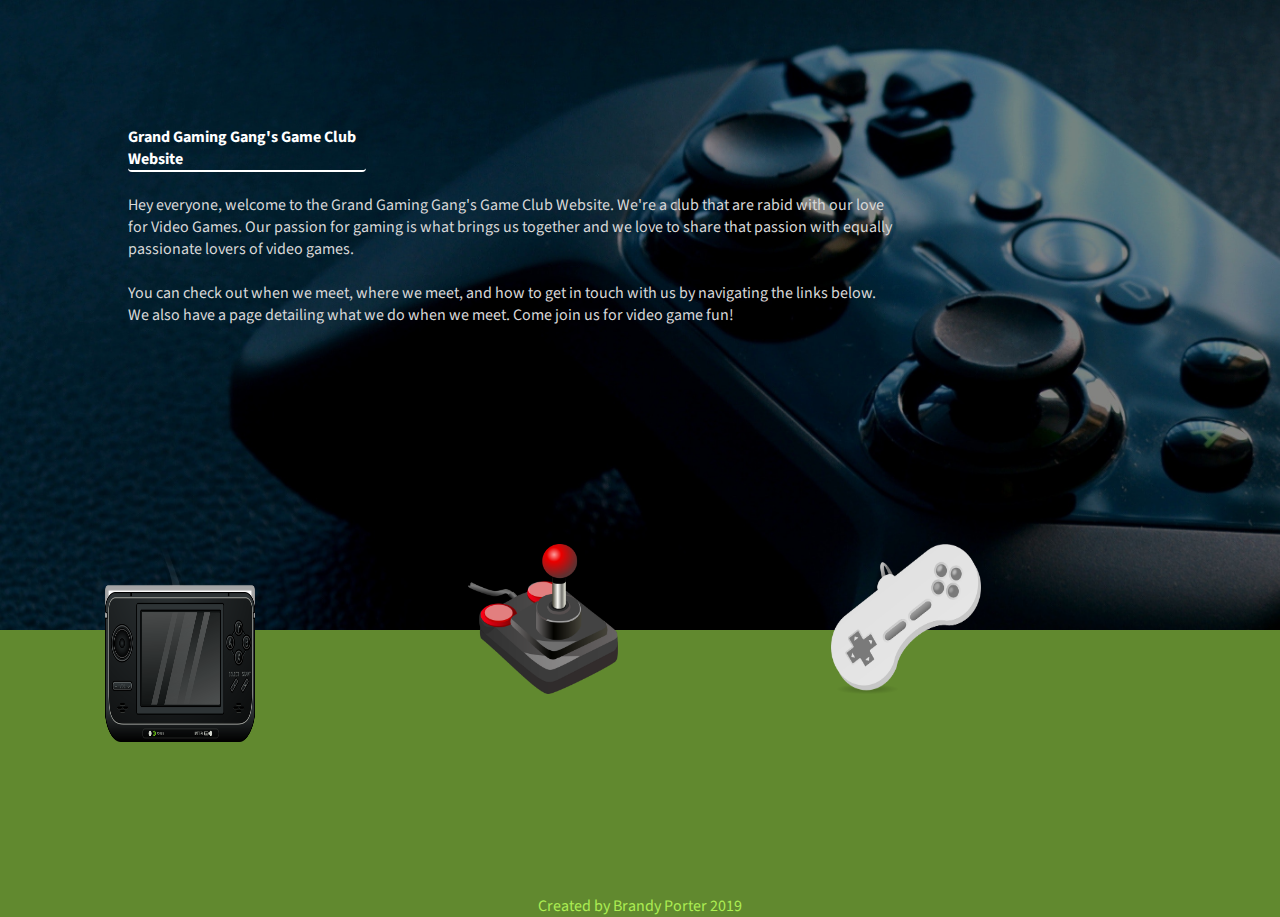
==== index.html @ 56970a91 "Initialization of Video Game Website Repository" ====
<!DOCTYPE html>
<html>
	<head>
		<meta charset="UTF-8">
		<meta name="viewport" content="width=device-width, initial-scale=1.0">
		<title>Grand Gaming Gang's Game Club Website</title>
		<link rel="stylesheet" href="https://use.fontawesome.com/releases/v5.8.1/css/all.css" integrity="sha384-50oBUHEmvpQ+1lW4y57PTFmhCaXp0ML5d60M1M7uH2+nqUivzIebhndOJK28anvf" crossorigin="anonymous">
		<script src="https://code.jquery.com/jquery-3.4.0.min.js"></script>
		<link href="https://fonts.googleapis.com/css?family=Source+Sans+Pro" rel="stylesheet">
		<link rel="stylesheet" href="stylesheet/games.css">
	</head>
	<body>
		<div id="header" class="header-content">
			<div id="header-body">
				<h1>Grand Gaming Gang's Game Club Website</h1>
				<br/>
				<p>Hey everyone, welcome to the Grand Gaming Gang's Game Club Website. We're a club that are rabid with our love for Video Games. Our passion for gaming is what brings us together and we love to share that passion with equally passionate lovers of video games.</p><br/><p>You can check out when we meet, where we meet, and how to get in touch with us by navigating the links below. We also have a page detailing what we do when we meet. Come join us for video game fun!</p>
			</div>
		</div>
		<br/>
		<div class="nav">
			<div class="navRow">
				<div class="rowItem">
					<div id="home"><p>Home</p></div><br/>
					<a href=""><img class="nav-img" src="img/gamepad_1.png" alt=""></a>
				</div>

				<div class="rowItem">
					<div id="about"><p>About</p></div><br/>
					<a href=""><img class="nav-img" src="img/gamepad_2.png" alt=""></a>
				</div>

				<div class="rowItem">
					<div id="contact"><p>Contact</p></div><br/>
					<a href=""><img class="nav-img" src="img/gamepad_3.png" alt=""></a>
				</div>

				<div class="rowItem">
					<div id="join"><p>Join Us</p></div><br/>
					<div><a href=""><img class="nav-img" src="img/gamepad_4.png" alt=""></a></div>
				</div>
			</div>
		</div>
		<br/>
		<div class="footer">
			<p class="footer-contact">
				<a href=""><i class="fab fa-twitter-square twitter"></i></a>
				<a href=""><i class="fab fa-linkedin linkedin"></i></a>
				<a href=""><i class="fab fa-github-square github"></i></a>
			</p>
			<br/>
			<p>Created by Brandy Porter 2019</p>	
		</div>
	</body>
</html>
---- stylesheet/games.css ----
/*Universal Selector for Reseting */
* {
        margin: 0;
        padding: 0;
        border: 0;
        outline: 0;
        font-size: 100%;
        vertical-align: baseline;
        background: transparent;
    }

body{
	font-family:'Source Sans Pro', sans-serif;
	background-color:#61892f;
}
.header-content{
	background-image:url("../img/game_background.jpg");
	background-size:cover;
}

#header{
	height:70vh;
	width:100vw;
	
}

#header-body > h1{
	color:white;
	width:31%;
	border-bottom:2px solid white;
	border-bottom-left-radius:4px;
	border-bottom-right-radius:4px;
}

#header-body > p{
	color:#d8d8d8;

}

#header-body{
	position:relative;
	top:20%;
	left:10%;
	width:60%;
}

.nav-img{
	width:150px;
	height:150px;
	margin-top:-130px;
	margin-left:105px;
	margin-right:105px;
}

.nav-img:hover{
	-webkit-filter: drop-shadow(2px 2px 0 #aced53)
            drop-shadow(-2px 2px 0 #aced53)
            drop-shadow(2px -2px 0 #aced53)
            drop-shadow(-2px -2px 0 #aced53);

	filter: drop-shadow(2px 2px 0 #aced53)
	        drop-shadow(-2px 2px 0 #aced53)
	        drop-shadow(2px -2px 0 #aced53)
	        drop-shadow(-2px -2px 0 #aced53);
}

.footer{
	text-align:center;
	color:#aced53;
}

.footer i{
	color:#86c232;
	font-size:72px;
	margin-left:20px;
	margin-right:20px;
}

i:hover{
	color:#aced53;
}

.rowItem{
	display:inline-block;
	vertical-align:top;
}

#home, #about, #contact, #join{
	display:none;
	position:relative;
	top:-135px;
	font-size:24px;
	color:#aced53;
	margin-left:145px;
	margin-right:110px;
}
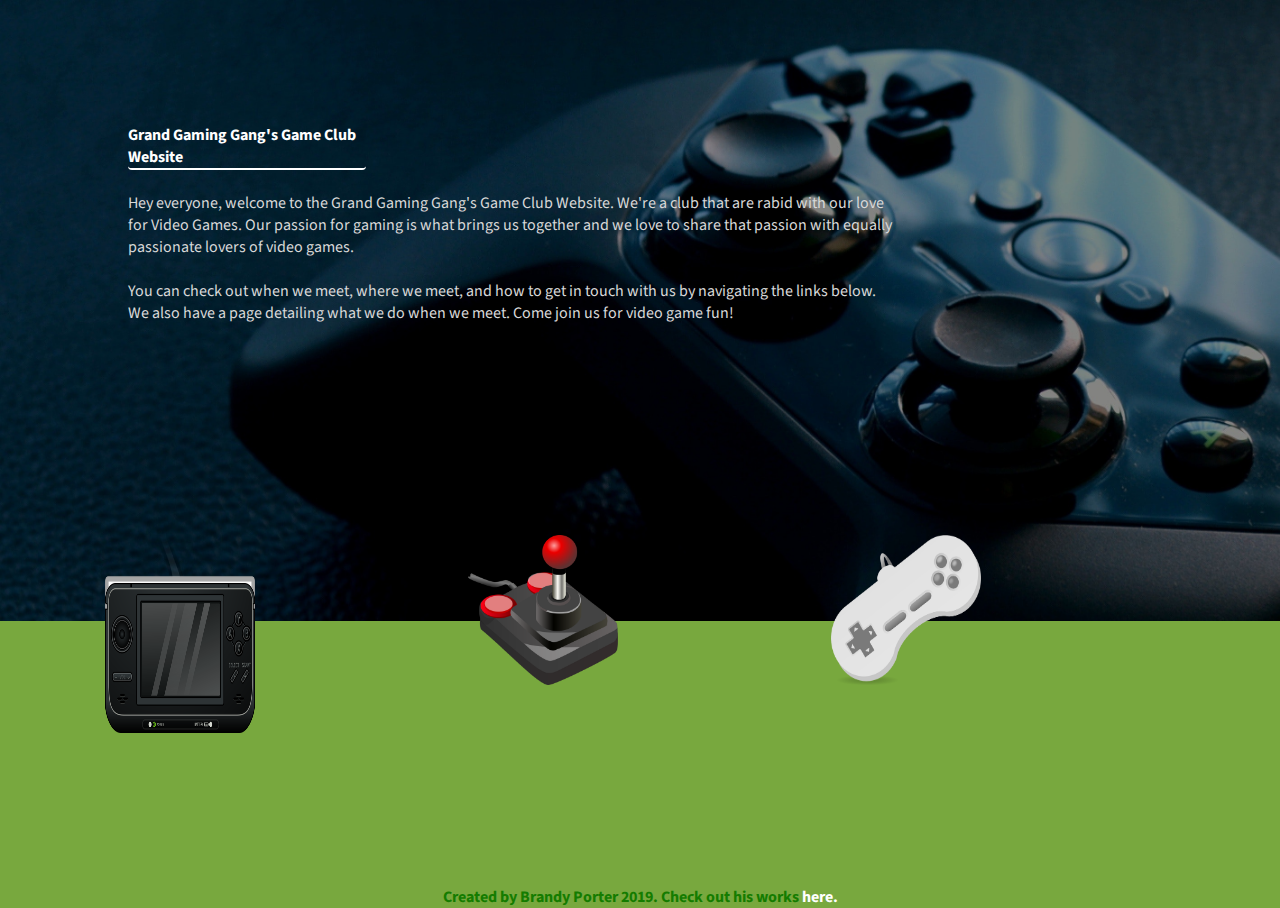
==== commit 08a6e7b2: "Added portfolio link" ====
--- a/index.html
+++ b/index.html
@@ -8,9 +8,10 @@
 		<script src="https://code.jquery.com/jquery-3.4.0.min.js"></script>
 		<link href="https://fonts.googleapis.com/css?family=Source+Sans+Pro" rel="stylesheet">
 		<link rel="stylesheet" href="stylesheet/games.css">
+		<script src="scripts/games.js"></script>
 	</head>
 	<body>
-		<div id="header" class="header-content">
+		<div id="header" class="header-content-home">
 			<div id="header-body">
 				<h1>Grand Gaming Gang's Game Club Website</h1>
 				<br/>
@@ -22,22 +23,22 @@
 			<div class="navRow">
 				<div class="rowItem">
 					<div id="home"><p>Home</p></div><br/>
-					<a href=""><img class="nav-img" src="img/gamepad_1.png" alt=""></a>
+					<a href="index.html"><img class="nav-img" src="img/gamepad_1.png" value="home" alt="index" onmouseover="showElement(this)" onmouseout="showElement(this)"></a>
 				</div>
 
 				<div class="rowItem">
 					<div id="about"><p>About</p></div><br/>
-					<a href=""><img class="nav-img" src="img/gamepad_2.png" alt=""></a>
+					<a href="about.html"><img class="nav-img" src="img/gamepad_2.png" value="about" alt="" onmouseover="showElement(this)" onmouseout="showElement(this)"></a>
 				</div>
 
 				<div class="rowItem">
 					<div id="contact"><p>Contact</p></div><br/>
-					<a href=""><img class="nav-img" src="img/gamepad_3.png" alt=""></a>
+					<a href="contact.html"><img class="nav-img" src="img/gamepad_3.png" value="contact" alt="" onmouseover="showElement(this)" onmouseout="showElement(this)"></a>
 				</div>
 
 				<div class="rowItem">
 					<div id="join"><p>Join Us</p></div><br/>
-					<div><a href=""><img class="nav-img" src="img/gamepad_4.png" alt=""></a></div>
+					<div><a href="join.html"><img class="nav-img" src="img/gamepad_4.png" value="join" alt="" onmouseover="showElement(this)" onmouseout="showElement(this)"></a></div>
 				</div>
 			</div>
 		</div>
@@ -49,7 +50,7 @@
 				<a href=""><i class="fab fa-github-square github"></i></a>
 			</p>
 			<br/>
-			<p>Created by Brandy Porter 2019</p>	
+			<p class="footer-author">Created by Brandy Porter 2019. Check out his works <a href="http://www.theforsakenwanderer.us/index.html">here.</a></p>	
 		</div>
 	</body>
 </html>--- a/stylesheet/games.css
+++ b/stylesheet/games.css
@@ -11,15 +11,30 @@
 
 body{
 	font-family:'Source Sans Pro', sans-serif;
-	background-color:#61892f;
+	background-color:#78a83e;
 }
-.header-content{
+.header-content-home{
 	background-image:url("../img/game_background.jpg");
 	background-size:cover;
 }
 
+.header-content-about{
+	background-image:url("../img/game_background_2.jpg");
+	background-size:cover;
+}
+
+.header-content-contact{
+	background-image:url("../img/game_background_3.jpg");
+	background-size:cover;
+}
+
+.header-content-join{
+	background-image:url("../img/game_background_4.png");
+	background-size:cover;
+}
+
 #header{
-	height:70vh;
+	height:69vh;
 	width:100vw;
 	
 }
@@ -30,6 +45,10 @@
 	border-bottom:2px solid white;
 	border-bottom-left-radius:4px;
 	border-bottom-right-radius:4px;
+}
+
+#header-body > h3{
+	color:white;
 }
 
 #header-body > p{
@@ -53,31 +72,35 @@
 }
 
 .nav-img:hover{
-	-webkit-filter: drop-shadow(2px 2px 0 #aced53)
-            drop-shadow(-2px 2px 0 #aced53)
-            drop-shadow(2px -2px 0 #aced53)
-            drop-shadow(-2px -2px 0 #aced53);
+	-webkit-filter: drop-shadow(2px 2px 0 #94ff00)
+            drop-shadow(-2px 2px 0 #94ff00)
+            drop-shadow(2px -2px 0 #94ff00)
+            drop-shadow(-2px -2px 0 #94ff00);
 
-	filter: drop-shadow(2px 2px 0 #aced53)
-	        drop-shadow(-2px 2px 0 #aced53)
-	        drop-shadow(2px -2px 0 #aced53)
-	        drop-shadow(-2px -2px 0 #aced53);
+	filter: drop-shadow(2px 2px 0 #94ff00)
+	        drop-shadow(-2px 2px 0 #94ff00)
+	        drop-shadow(2px -2px 0 #94ff00)
+	        drop-shadow(-2px -2px 0 #94ff00);
 }
 
 .footer{
 	text-align:center;
-	color:#aced53;
+	color:#147c00;
 }
 
 .footer i{
-	color:#86c232;
+	color:#147c00;
 	font-size:72px;
 	margin-left:20px;
 	margin-right:20px;
 }
 
+.footer-author{
+	font-weight:bold;
+}
+
 i:hover{
-	color:#aced53;
+	color:#94ff00;
 }
 
 .rowItem{
@@ -93,4 +116,40 @@
 	color:#aced53;
 	margin-left:145px;
 	margin-right:110px;
-}+}
+
+.container{
+	margin-top:-20px;
+	width:125%;
+	margin:auto;
+	background-color:green;
+	opacity:0.9;
+	border-radius:15px;
+}
+
+.content{
+	padding:5px;
+	width:46%;
+	display:inline-block;
+	vertical-align:top;
+	font-family: "Source Sans Pro", sans-serif;
+	color:#94ff00;
+}
+
+.content-img{
+	float: left;
+	margin-right:20px;
+	border-radius:15px;
+	width:50px;
+	height:50px;
+}
+
+.contact-page{
+	font-size:50px;
+}
+
+a{
+	color:white;
+	text-decoration:none;
+	font-weight:bold;
+	}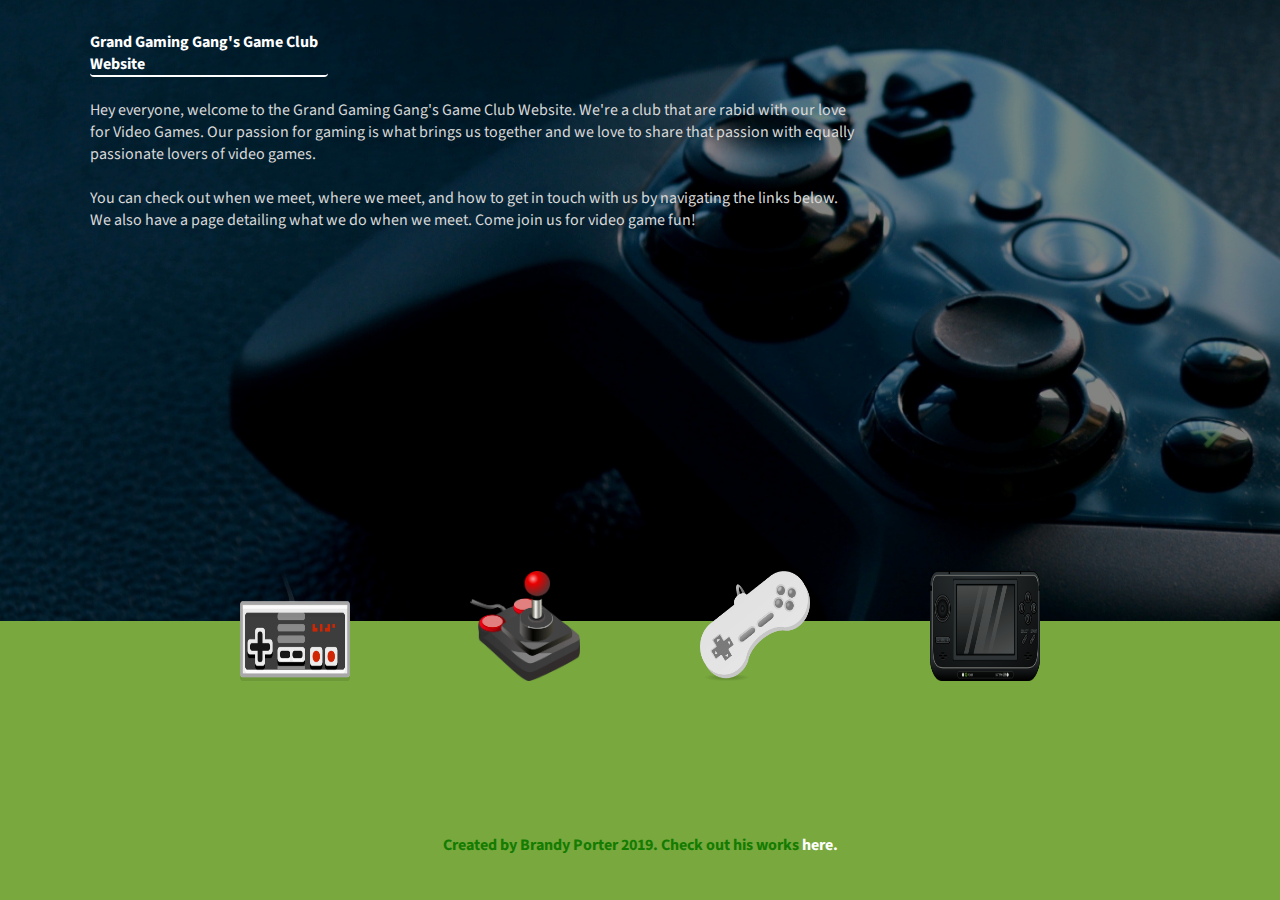
==== commit 62978b9d: "Added Links to Social Media Footer" ====
--- a/index.html
+++ b/index.html
@@ -45,9 +45,9 @@
 		<br/>
 		<div class="footer">
 			<p class="footer-contact">
-				<a href=""><i class="fab fa-twitter-square twitter"></i></a>
-				<a href=""><i class="fab fa-linkedin linkedin"></i></a>
-				<a href=""><i class="fab fa-github-square github"></i></a>
+				<a href="https://twitter.com/PorterBrandyn"><i class="fab fa-twitter-square twitter"></i></a>
+				<a href="https://github.com/rangikufan999"><i class="fab fa-linkedin linkedin"></i></a>
+				<a href="https://www.linkedin.com/in/brandyn-porter-webdev"><i class="fab fa-github-square github"></i></a>
 			</p>
 			<br/>
 			<p class="footer-author">Created by Brandy Porter 2019. Check out his works <a href="http://www.theforsakenwanderer.us/index.html">here.</a></p>	
--- a/stylesheet/games.css
+++ b/stylesheet/games.css
@@ -58,17 +58,17 @@
 
 #header-body{
 	position:relative;
-	top:20%;
-	left:10%;
+	top:5%;
+	left:7%;
 	width:60%;
 }
 
 .nav-img{
-	width:150px;
-	height:150px;
+	width:110px;
+	height:110px;
 	margin-top:-130px;
-	margin-left:105px;
-	margin-right:105px;
+	margin-left:60px;
+	margin-right:60px;
 }
 
 .nav-img:hover{
@@ -82,6 +82,10 @@
 	        drop-shadow(2px -2px 0 #94ff00)
 	        drop-shadow(-2px -2px 0 #94ff00);
 }
+.navRow{
+	display:flex;
+	justify-content:center;
+}
 
 .footer{
 	text-align:center;
@@ -111,16 +115,16 @@
 #home, #about, #contact, #join{
 	display:none;
 	position:relative;
-	top:-135px;
+	top:-95px;
 	font-size:24px;
 	color:#aced53;
-	margin-left:145px;
-	margin-right:110px;
+	margin-left:80px;
+	margin-right:60px;
 }
 
 .container{
 	margin-top:-20px;
-	width:125%;
+	width:150%;
 	margin:auto;
 	background-color:green;
 	opacity:0.9;
@@ -152,4 +156,115 @@
 	color:white;
 	text-decoration:none;
 	font-weight:bold;
-	}+	}
+
+@media screen and (min-width:600px) and (max-width:900px){
+	.navRow{
+		display:flex;
+		justify-content:center;
+	}
+	.nav-img{
+		width:90px;
+		height:90px;
+		margin-top:-80px;
+		margin-left:30px;
+		margin-right:30px;
+	}
+	#header-body{
+		position:relative;
+		top:10%;
+		left:10%;
+		width:60%;
+	}
+
+	#home, #about, #contact, #join{
+		display:none;	
+		position:relative;
+		top:-85px;
+		font-size:24px;
+		color:#aced53;
+		margin-left:40px;
+		margin-right:30px;
+	}
+	.container{
+		margin-top:-20px;
+		width:145%;
+		margin:auto;
+		background-color:green;
+		opacity:0.9;
+		border-radius:15px;
+	}
+
+	.content{
+		padding:5px;
+		width:46%;
+		display:inline-block;
+		vertical-align:top;
+		font-family: "Source Sans Pro", sans-serif;
+		font-size:13px;
+		color:#94ff00;
+	}
+}
+
+@media screen and (max-width:599px){
+	.navRow{
+		display:flex;
+		justify-content:center;
+	}
+	.nav-img{
+		width:60px;
+		height:60px;
+		margin-top:-160px;
+		margin-left:25px;
+		margin-right:25px;
+	}
+	#header-body{
+		position:relative;
+		top:7%;
+		left:10%;
+		width:60%;
+	}
+
+	#home, #about, #contact, #join{
+		display:none;	
+		position:relative;
+		top:-55px;
+		font-size:16px;
+		color:#aced53;
+		margin-left:30px;
+		margin-right:25px;
+	}
+	.container{
+		margin-top:-20px;
+		width:145%;
+		margin:auto;
+		background-color:green;
+		opacity:0.9;
+		border-radius:15px;
+	}
+
+	.content{
+		padding:5px;
+		width:46%;
+		display:inline-block;
+		vertical-align:top;
+		font-family: "Source Sans Pro", sans-serif;
+		font-size:12px;
+		color:#94ff00;
+	}
+
+	.footer i{
+		color:#147c00;
+		font-size:60px;
+		margin-left:20px;
+		margin-right:20px;
+	}
+
+	#header-body > h1{
+		color:white;
+		width:105%;
+		border-bottom:2px solid white;
+		border-bottom-left-radius:4px;
+		border-bottom-right-radius:4px;
+	}
+}